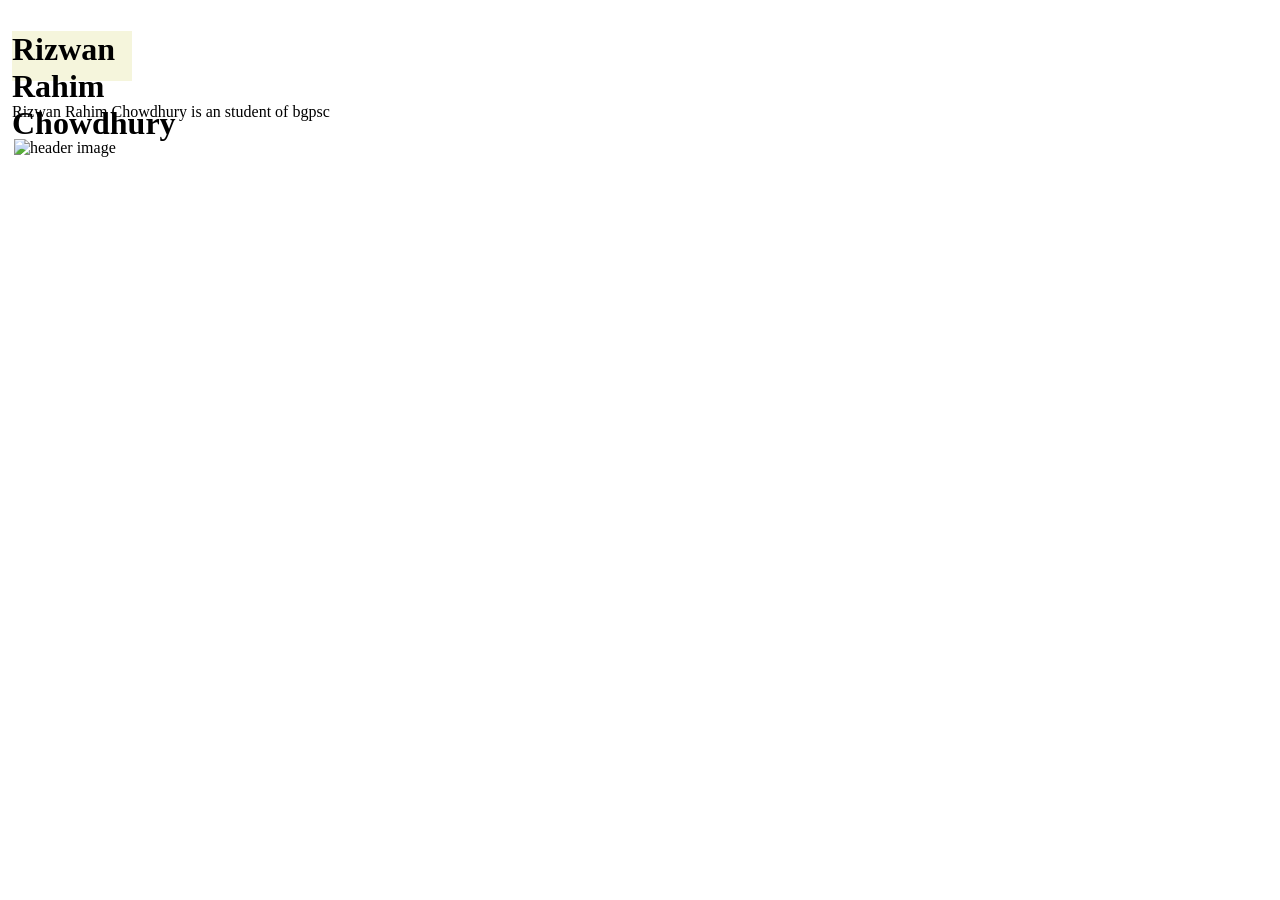
==== index.html @ bd8edd2b "dded" ====
<!DOCTYPE html>
<html>
<head>
  <meta charset="UTF-8">
  <meta name="viewport" content="width-device-width,initial-scale=1.0,maximum-scale=5.0">
  <meta lang="en">
  <!--seo 1.0 section-->
  <title>Rizwan Rahim Chowdhury</title>
  <meta name="description" content="Rizwan Rahim Chowdhury (RRC) the owner of DebateSylhetBD and student">
  <link rel="stylesheet" href="style.css">
  <meta name="author" content="Rizwan Rahim Chowdhury">
</head>
<body>
  <main>
    <header style="margin: 2px;padding: 2px;">
       <h1 style="width: 120px;height: 50px; background-color: beige;">Rizwan Rahim Chowdhury</h1>
       <p>Rizwan Rahim Chowdhury is an student of bgpsc</p>
       <img style="margin-top: 1px;margin-bottom: 1px;margin-left: 1px;margin-right: 1px;width: max-content;height: max-content;padding: 1px;" src="https://i.imgur.com/cfPDcAM.jpeg" alt="header image">
    </header>
  </main>
</body>
</html>
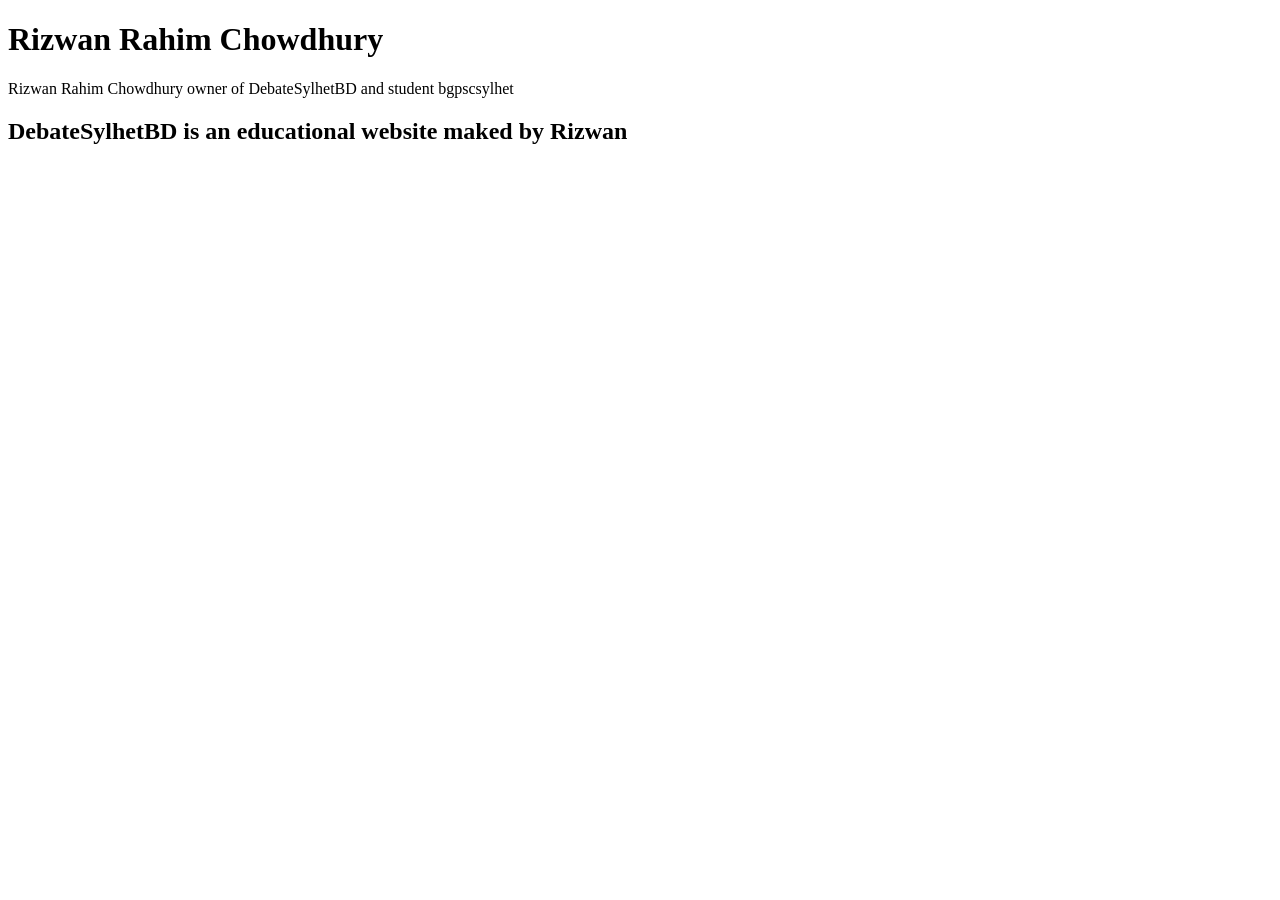
==== commit 7e93024e: "make index.html" ====
--- a/index.html
+++ b/index.html
@@ -1,22 +1,21 @@
 <!DOCTYPE html>
 <html>
-<head>
-  <meta charset="UTF-8">
-  <meta name="viewport" content="width-device-width,initial-scale=1.0,maximum-scale=5.0">
-  <meta lang="en">
-  <!--seo 1.0 section-->
-  <title>Rizwan Rahim Chowdhury</title>
-  <meta name="description" content="Rizwan Rahim Chowdhury (RRC) the owner of DebateSylhetBD and student">
-  <link rel="stylesheet" href="style.css">
-  <meta name="author" content="Rizwan Rahim Chowdhury">
-</head>
-<body>
-  <main>
-    <header style="margin: 2px;padding: 2px;">
-       <h1 style="width: 120px;height: 50px; background-color: beige;">Rizwan Rahim Chowdhury</h1>
-       <p>Rizwan Rahim Chowdhury is an student of bgpsc</p>
-       <img style="margin-top: 1px;margin-bottom: 1px;margin-left: 1px;margin-right: 1px;width: max-content;height: max-content;padding: 1px;" src="https://i.imgur.com/cfPDcAM.jpeg" alt="header image">
-    </header>
-  </main>
-</body>
+  <head>
+    <!--seo meta tags-->
+    <meta charset="UTF-8">
+    <meta name="viewport" content="width-device-width,initial-scale=1.0">
+    <meta name="author" content="Rizwan Rahim Chowdhury">
+    <meta name="description" content="Rizwan Rahim Chowdhury owner of DebateSylhetBD and student of bgpscsylhet">
+    <!--title seo 1.0-->
+    <title>Rizwan Rahim Chowdhury</title>
+    <!--css-->
+    <link rel="stylesheet" href="style.css">
+  </head>
+  <body>
+    <main>
+      <h1>Rizwan Rahim Chowdhury</h1>
+      <p>Rizwan Rahim Chowdhury owner of DebateSylhetBD and student bgpscsylhet</p>
+      <h2>DebateSylhetBD is an educational website maked by Rizwan</h2>
+    </main>
+  </body>
 </html>
